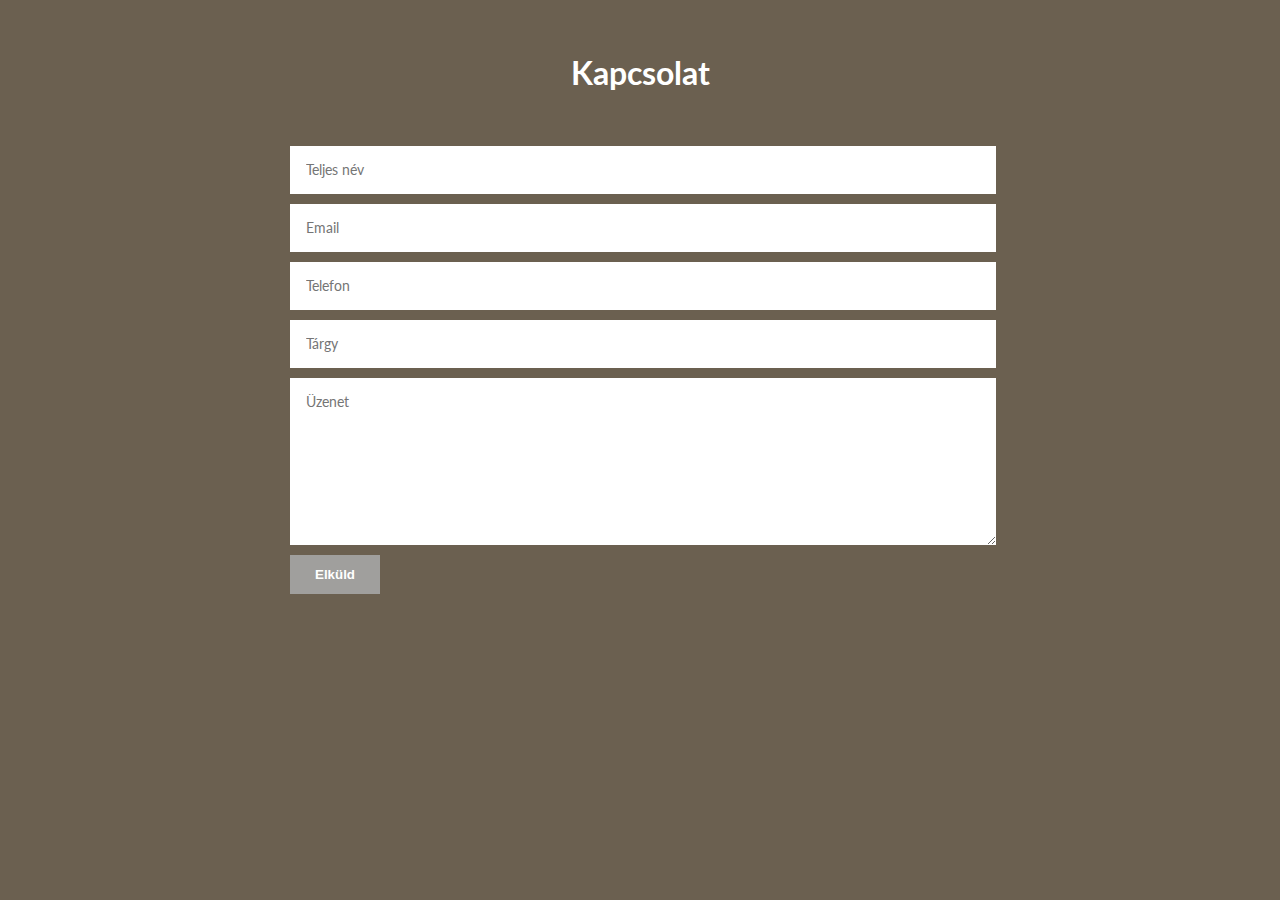
==== kapcsolat.html @ f29b3fe8 "nearly done contact us page" ====
<!DOCTYPE html>
<head>
    <meta charset="UTF-8">
    <meta name="viewport" content="width=device-width, initial-scale=1.0">
    <meta http-equiv="X-UA-Compatible" content="ie=edge">
    <link href="kapcsolat.css" rel="stylesheet">
</head>
<body>

        <header class="header">
            <h1>Kapcsolat</h1>	
        </header>
        
        <div class="wrapper">
            <form class="form">
            <div class="textbox">
                <span class="emptyfield"></span>
                <input class="field" type="text" placeholder="Teljes név" required>
            </div>
            <div class="textbox">
                <span class="emptyfield"></span>
                <input class="field" type="text" placeholder="Email" required>
            </div>
            <div class="textbox">
                <span class="emptyfield"></span>
                <input class="field" type="text" placeholder="Telefon">
            </div>
             <div class="textbox">
                <span class="emptyfield"></span>
                <input class="field" type="text" placeholder="Tárgy" required>
            </div>
            <div class="textbox">
                <span class="emptyfield"></span>
                <textarea class="field" rows="8" placeholder="Üzenet" required></textarea>
            </div>
            <div class="textbox">
                <input class="button" type="submit" value="Elküld">
            </div>
            </form>
        </div>   
    </body>
    </html>
---- kapcsolat.css ----
@import url(https://fonts.googleapis.com/css?family=Lato:300,400,700);
body {
	background: #6b6050;
	color: #fff;
	font-weight: 400;
	font-size: 1em;
	font-family: 'Lato', Arial, sans-serif;
	margin:0;
	padding:0;
	padding-bottom:60px;
}
.header {
	margin: 0 auto;
	padding: 2em;
	text-align: center;
}
.form {
   margin: 0 auto;
    width: 700px;
}
.textbox{
	margin-bottom:10px;
	width:105%;
}
.field {
	color:#000000; 
	background:rgb(255, 255, 255);
	border:none;
	padding:15.5px;
	width:91.9%;
	display:block;
	font-family: 'Lato',Arial,sans-serif;
	font-size:14px;
}
.button{
	display:block;
	border:none;
	background:#a09f9d;
	color:#FFFFFF;
	padding:12px 25px;
	cursor:pointer;
	text-decoration:none;
	font-weight:bold;
}
.button:hover{
	background:#4b4843;
}
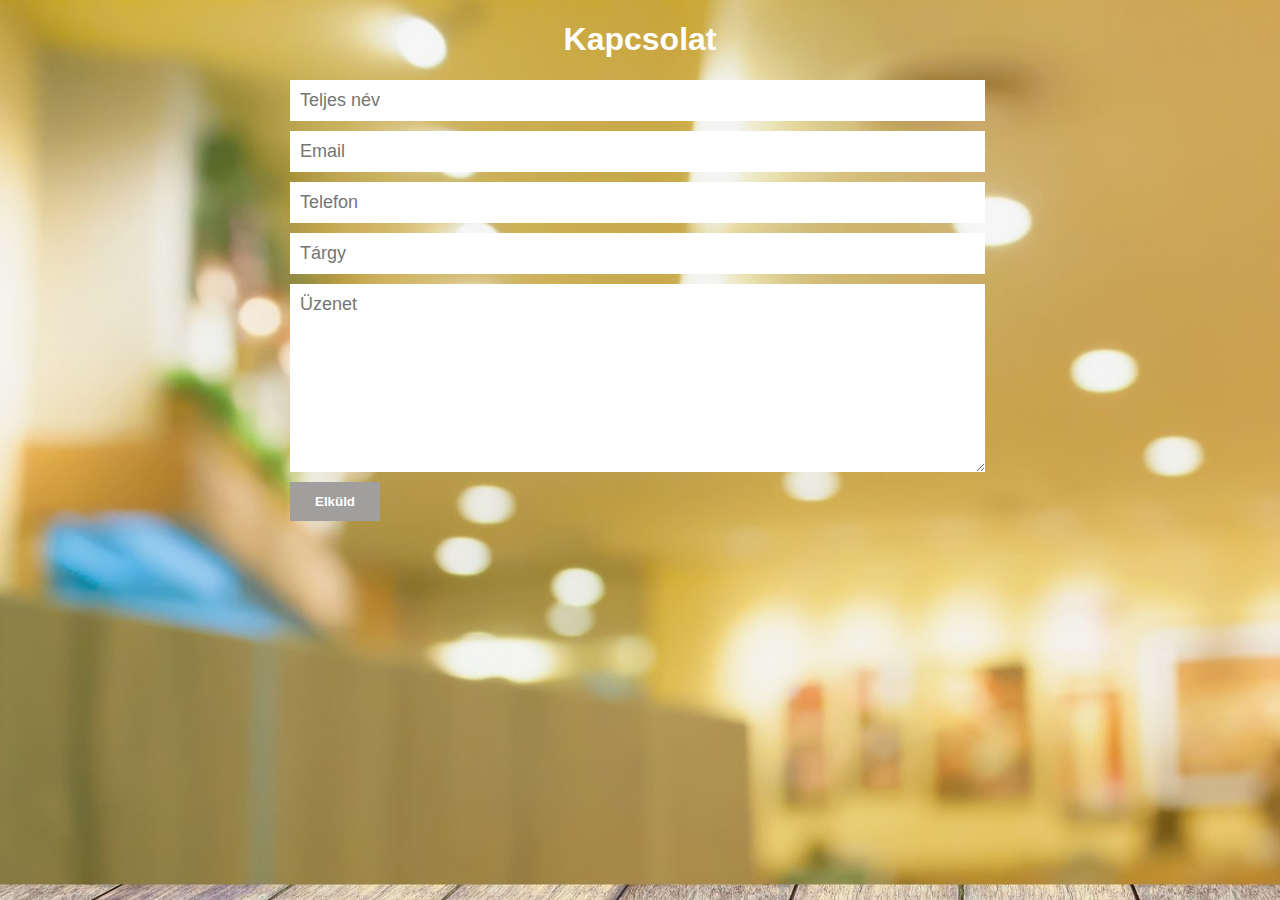
==== commit 314cf41c: "modified contact page" ====
--- a/kapcsolat.html
+++ b/kapcsolat.html
@@ -2,7 +2,6 @@
 <head>
     <meta charset="UTF-8">
     <meta name="viewport" content="width=device-width, initial-scale=1.0">
-    <meta http-equiv="X-UA-Compatible" content="ie=edge">
     <link href="kapcsolat.css" rel="stylesheet">
 </head>
 <body>
--- a/kapcsolat.css
+++ b/kapcsolat.css
@@ -1,17 +1,10 @@
-@import url(https://fonts.googleapis.com/css?family=Lato:300,400,700);
 body {
-	background: #6b6050;
-	color: #fff;
+	background-image: url("rsz_stock.jpg");
+	color: rgb(255, 255, 255);
 	font-weight: 400;
-	font-size: 1em;
-	font-family: 'Lato', Arial, sans-serif;
-	margin:0;
-	padding:0;
-	padding-bottom:60px;
+	font-family: 'Gill Sans', 'Gill Sans MT', Calibri, 'Trebuchet MS', sans-serif;
 }
 .header {
-	margin: 0 auto;
-	padding: 2em;
 	text-align: center;
 }
 .form {
@@ -26,14 +19,14 @@
 	color:#000000; 
 	background:rgb(255, 255, 255);
 	border:none;
-	padding:15.5px;
+	padding:10px;
 	width:91.9%;
-	display:block;
-	font-family: 'Lato',Arial,sans-serif;
-	font-size:14px;
+	display: block;
+	font-family: 'Gill Sans', 'Gill Sans MT', Calibri, 'Trebuchet MS', sans-serif;
+	font-size:18px;
 }
 .button{
-	display:block;
+	display: block;
 	border:none;
 	background:#a09f9d;
 	color:#FFFFFF;
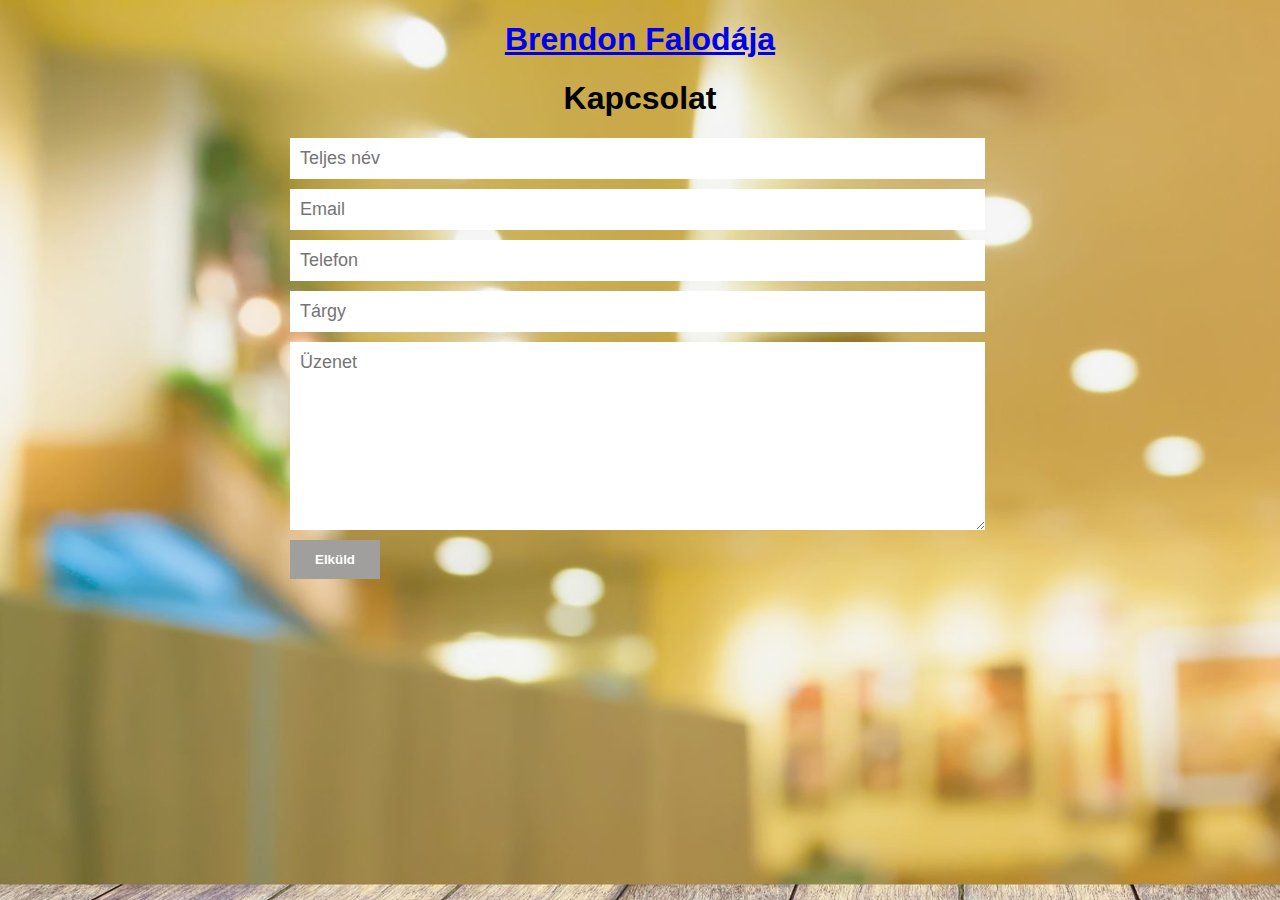
==== commit 4dd52185: "Final tasks" ====
--- a/kapcsolat.html
+++ b/kapcsolat.html
@@ -7,6 +7,13 @@
 <body>
 
         <header class="header">
+            <div class="title">
+                <a href="./index.html">
+                    <h1>
+                        Brendon Falodája
+                    </h1>
+                </a>
+            </div>
             <h1>Kapcsolat</h1>	
         </header>
         
--- a/kapcsolat.css
+++ b/kapcsolat.css
@@ -1,40 +1,41 @@
 body {
-	background-image: url("rsz_stock.jpg");
-	color: rgb(255, 255, 255);
-	font-weight: 400;
-	font-family: 'Gill Sans', 'Gill Sans MT', Calibri, 'Trebuchet MS', sans-serif;
+  background-image: url("rsz_stock.jpg");
+  color: black;
+  font-weight: 400;
+  font-family: "Gill Sans", "Gill Sans MT", Calibri, "Trebuchet MS", sans-serif;
 }
 .header {
-	text-align: center;
+  text-align: center;
 }
 .form {
-   margin: 0 auto;
-    width: 700px;
+  margin: 0 auto;
+  width: 700px;
 }
-.textbox{
-	margin-bottom:10px;
-	width:105%;
+
+.textbox {
+  margin-bottom: 10px;
+  width: 105%;
 }
 .field {
-	color:#000000; 
-	background:rgb(255, 255, 255);
-	border:none;
-	padding:10px;
-	width:91.9%;
-	display: block;
-	font-family: 'Gill Sans', 'Gill Sans MT', Calibri, 'Trebuchet MS', sans-serif;
-	font-size:18px;
+  color: #000000;
+  background: rgb(255, 255, 255);
+  border: none;
+  padding: 10px;
+  width: 91.9%;
+  display: block;
+  font-family: "Gill Sans", "Gill Sans MT", Calibri, "Trebuchet MS", sans-serif;
+  font-size: 18px;
 }
-.button{
-	display: block;
-	border:none;
-	background:#a09f9d;
-	color:#FFFFFF;
-	padding:12px 25px;
-	cursor:pointer;
-	text-decoration:none;
-	font-weight:bold;
+.button {
+  display: block;
+  border: none;
+  background: #a09f9d;
+  color: #ffffff;
+  padding: 12px 25px;
+  cursor: pointer;
+  text-decoration: none;
+  font-weight: bold;
 }
-.button:hover{
-	background:#4b4843;
-}+.button:hover {
+  background: #4b4843;
+}
